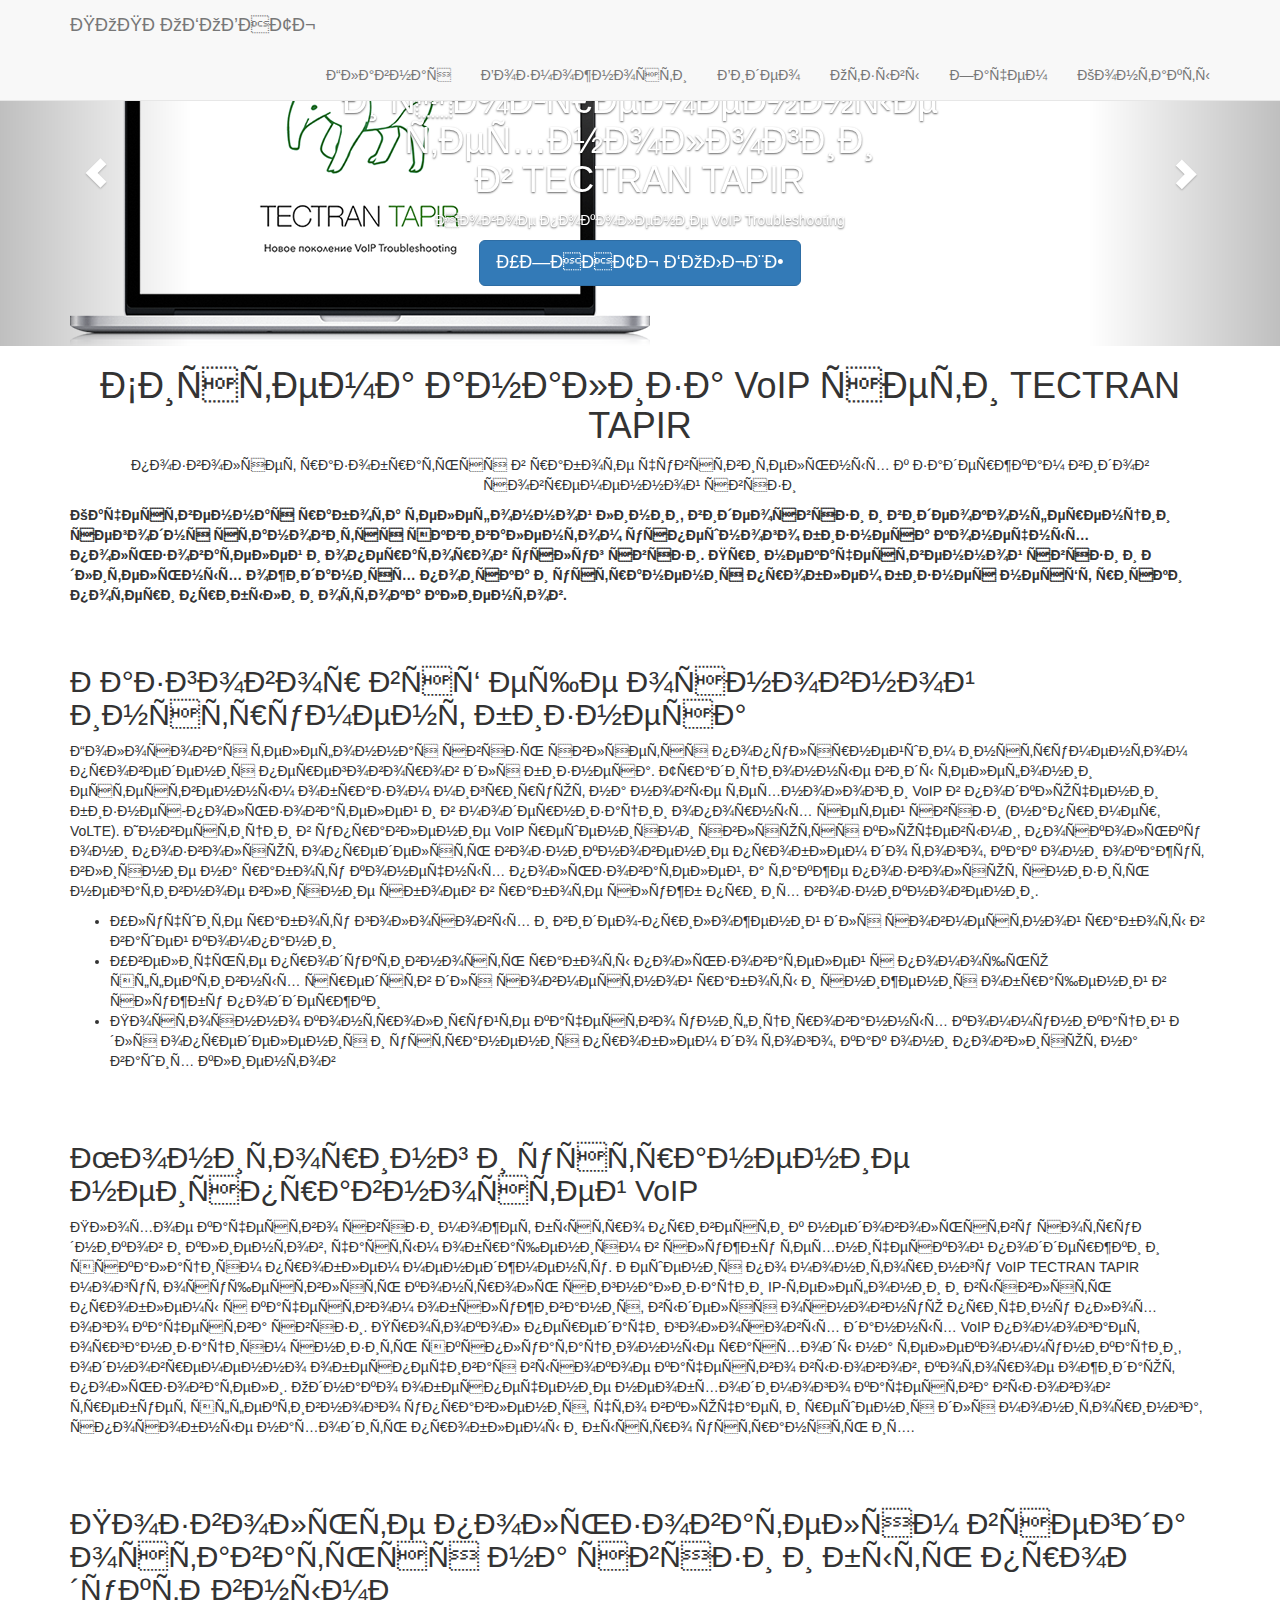
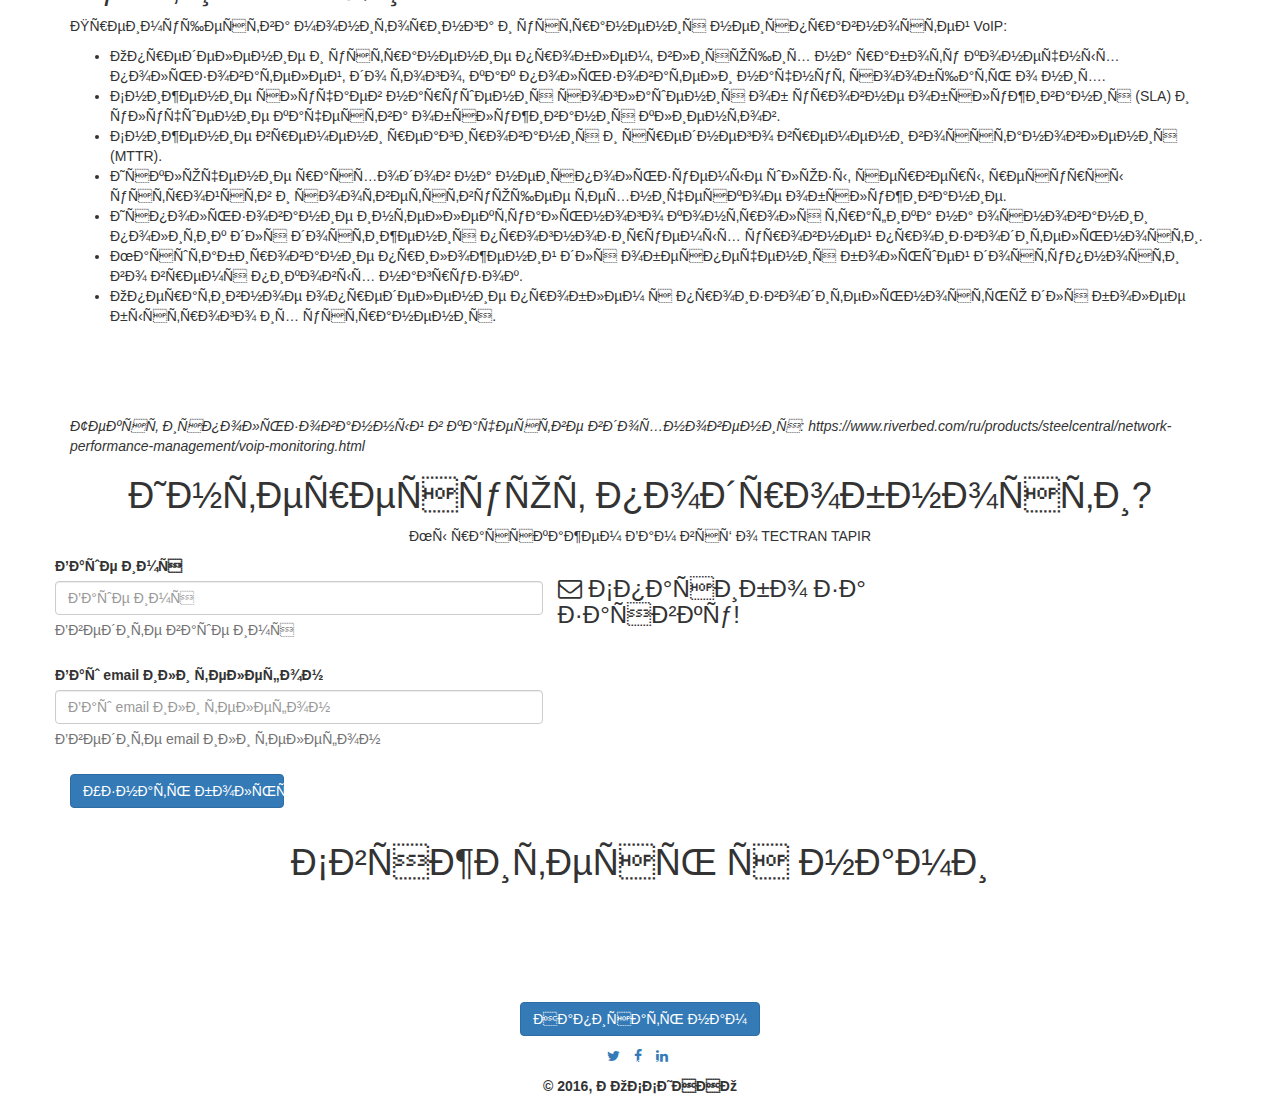
==== article.html @ 11886048 "move all" ====
<!DOCTYPE html>
<html lang="en">


<head>

<!-- Yandex.Metrika counter -->
<script type="text/javascript">
    (function (d, w, c) {
        (w[c] = w[c] || []).push(function() {
            try {
                w.yaCounter37443820 = new Ya.Metrika({
                    id:37443820,
                    clickmap:true,
                    trackLinks:true,
                    accurateTrackBounce:true,
                    webvisor:true
                });
            } catch(e) { }
        });

        var n = d.getElementsByTagName("script")[0],
            s = d.createElement("script"),
            f = function () { n.parentNode.insertBefore(s, n); };
        s.type = "text/javascript";
        s.async = true;
        s.src = "https://mc.yandex.ru/metrika/watch.js";

        if (w.opera == "[object Opera]") {
            d.addEventListener("DOMContentLoaded", f, false);
        } else { f(); }
    })(document, window, "yandex_metrika_callbacks");
</script>
<noscript><div><img src="https://mc.yandex.ru/watch/37443820" style="position:absolute; left:-9999px;" alt="" /></div></noscript>
<!-- /Yandex.Metrika counter -->



    <meta charset="utf-8">
    <meta http-equiv="X-UA-Compatible" content="IE=edge">
    <meta name="viewport" content="width=device-width, initial-scale=1">
    <meta name="description" content="">
    <meta name="author" content="">
    <!-- Add Your favicon here -->
    <!--<link rel="icon" href="img/favicon.ico">-->

    <title>TECTRAN TAPIR</title>

    <!-- Bootstrap core CSS -->
    <link href="css/bootstrap.min.css" rel="stylesheet">

    <!-- Animation CSS -->
    <link href="css/animate.min.css" rel="stylesheet">

    <link href="css/feedback-form.css" rel="stylesheet">

    <link href="font-awesome/css/font-awesome.min.css" rel="stylesheet">

    <!-- HTML5 shim and Respond.js for IE8 support of HTML5 elements and media queries -->
    <!--[if lt IE 9]>
    <script src="https://oss.maxcdn.com/html5shiv/3.7.2/html5shiv.min.js"></script>
    <script src="https://oss.maxcdn.com/respond/1.4.2/respond.min.js"></script>
    <![endif]-->

    <!-- Custom styles for this template -->
    <link href="css/style.css" rel="stylesheet">
</head>
<body id="page-top">
<div class="navbar-wrapper">
        <nav class="navbar navbar-default navbar-fixed-top" role="navigation">
            <div class="container">
                <div class="navbar-header page-scroll">
                    <button type="button" class="navbar-toggle collapsed" data-toggle="collapse" data-target="#navbar" aria-expanded="false" aria-controls="navbar">
                        <span class="sr-only">Toggle navigation</span>
                        <span class="icon-bar"></span>
                        <span class="icon-bar"></span>
                        <span class="icon-bar"></span>
                    </button>
                    <a class="navbar-brand" href="#contact">ПОПРОБОВАТЬ</a>
                </div>
                <div id="navbar" class="navbar-collapse collapse">
                    <ul class="nav navbar-nav navbar-right">
                        <li><a class="page-scroll" href="index.html#page-top">Главная</a></li>
                        <li><a class="page-scroll" href="index.html#features">Возможности</a></li>
                       <!--  <li><a class="page-scroll" href="#team">Команда</a></li> -->
                        <li><a class="page-scroll" href="index.html#vidos">Видео</a></li>
                        <li><a class="page-scroll" href="index.html#testimonials">Отзывы</a></li>
                       <li><a class="page-scroll" href="article.html">Зачем</a></li>
                        <li><a class="page-scroll" href="index.html#contact">Контакты</a></li>
                    </ul>
                </div>
            </div>
        </nav>
</div>
<div id="inSlider" class="carousel slide carousel-fade" data-ride="carousel">
    <ol class="carousel-indicators">
        <li data-target="#inSlider" data-slide-to="0" class="active"></li>
        <li data-target="#inSlider" data-slide-to="1"></li>
        <li data-target="#inSlider" data-slide-to="2"></li>
    </ol>
    <div class="carousel-inner" role="listbox">
        <div class="item active">
            <div class="container">
                <div class="carousel-caption">
                    <h1>Лучший опыт<br/>
                        и современные<br/>
                        технологии<br/>
                        в TECTRAN TAPIR</h1>
                    <p>Новое поколение VoIP Troubleshooting</p>
                    <p>
                        <a class="btn btn-lg btn-primary" href="files/TECTRANTAPIR_Description.pdf" role="button">УЗНАТЬ БОЛЬШЕ</a>
                        <a class="caption-link" href="files/TECTRANTAPIR_Description.pdf" role="button"></a>
                    </p>
                </div>
                <div class="carousel-image wow zoomIn">
                    <img src="img/tapir_screen.png" alt="laptop"/>
                </div>
            </div>
            <!-- Set background for slide in css -->
            <div class="header-back one"></div>

        </div>
        
        <div class="item">
            <div class="container">
                <div class="carousel-caption blank">
                    <h1>Интерфейс <br/> доставляющий <br/> удовольствие.</h1>
                    <p>Эстетическое удовольствие от работы с VoIP Troubleshooting</p>
                    <p><a class="btn btn-lg btn-primary" href="files/TECTRANTAPIR_Description.pdf" role="button">Узнать больше</a></p>
                </div>
                <div class="carousel-image wow zoomIn">
                    <img src="img/laptop.png" alt="laptop"/>
                </div>
            </div>
            <!-- Set background for slide in css -->
            <div class="header-back one"></div>
        </div>

        <div class="item">
            <div class="container">
                <div class="carousel-caption blank">
                    <h1>Невероятное <br/> быстродействие <br/>при любых объемах данных</h1>
                    <p></p>
                    <p><a class="btn btn-lg btn-primary" href="http://tectran-tapir.ru/?page_id=24" role="button">Узнать больше</a></p>
                </div>
                <div class="carousel-image wow zoomIn">
                    <img src="img/TAPIR_feature.png" alt="laptop"/>
                </div>
            </div>
            <!-- Set background for slide in css -->
            <div class="header-back one"></div>
        </div>
    <a class="left carousel-control" href="#inSlider" role="button" data-slide="prev">
        <span class="glyphicon glyphicon-chevron-left" aria-hidden="true"></span>
        <span class="sr-only">Назад</span>
    </a>
    <a class="right carousel-control" href="#inSlider" role="button" data-slide="next">
        <span class="glyphicon glyphicon-chevron-right" aria-hidden="true"></span>
        <span class="sr-only">Вперед</span>
    </a>
</div>


<section class="features">
    <div class="container">
        <div class="row">
            <div class="col-lg-12 text-center">
                <div class="navy-line"></div>
                <h1><span class="navy">Система анализа VoIP сети TECTRAN TAPIR</span></h1>
                <p>позволяет разобраться в работе чувствительных к задержкам видов современной связи</p>
            </div>
        </div>
        
        <strong>Качественная работа телефонной линии, видеосвязи и видеоконференции сегодня становится эквивалентом успешного бизнеса конечных пользователей и операторов услуг связи. При некачественной связи и длительных ожиданиях поиска и устранения проблем  бизнес несёт риски потери прибыли и оттока клиентов.</strong>
        <br><br><br>
        <h2>Разговор всё еще основной инструмент бизнеса </h2>
                <p>Голосовая телефонная связь является популярнейшим инструментом проведения переговоров для бизнеса. Традиционные виды телефонии естественным образом мигрируют на новые технологии VoIP в подключении бизнес-пользователей и в модернизации опорных сетей связи (например, VoLTE). Инвестиции в управление VoIP решениями являются ключевыми, поскольку они позволяют определять возникновение проблем до того, как они окажут влияние на работу конечных пользователей, а также позволяют снизить негативное влияние сбоев в работе служб при их возникновении.</p>
                <ul>
 					<li>Улучшите работу голосовых и видео-приложений для совместной работы в вашей компании</li>
 					<li>Увеличьте продуктивность работы пользователей с помощью эффективных средств для совместной работы и снижения обращений в службу поддержки</li>
 					<li>Постоянно контролируйте качество унифицированных коммуникаций для определения и устранения проблем до того, как они повлияют на ваших клиентов</li>
				</ul>
                
         <br><br>
         <h2>Мониторинг и устранение неисправностей VoIP </h2>
                <p>Плохое качество связи может быстро привести к недовольству сотрудников и клиентов,  частым обращениям в службу технической поддержки и эскалациям проблем менеджменту. Решения по мониторингу VoIP TECTRAN TAPIR могут осуществлять контроль сигнализации IP-телефонии и выявлять проблемы с качеством обслуживания, выделяя основную причину плохого качества связи.

Протокол передачи голосовых данных VoIP помогает организациям снизить эксплуатационные расходы на телекоммуникации, одновременно обеспечивая высокое качество вызовов, которое ожидают пользователи. Однако обеспечение необходимого качества вызовов требует эффективного управления, что включает и решения для мониторинга, способные находить проблемы и быстро устранять их.</p>  

		<br><br>
        <h2>Позвольте пользователям всегда оставаться на связи и быть продуктивными </h2>
                <p>Преимущества мониторинга и устранения неисправностей VoIP:</p>
                <ul>
 					<li>Определение и устранение проблем, влияющих на работу конечных пользователей, до того, как пользователи начнут сообщать о них.</li>
 					<li>Снижение случаев нарушения соглашения об уровне обслуживания (SLA) и улучшение качества обслуживания клиентов.</li>
 					<li>Снижение времени реагирования и среднего времени восстановления (MTTR).</li>
 					<li>Исключение расходов на неиспользуемые шлюзы, серверы, ресурсы устройств и соответствующее техническое обслуживание.</li>
 					<li>Использование интеллектуального контроля трафика на основании политик для достижения прогнозируемых уровней производительности.</li>
 					<li>Масштабирование приложений для обеспечения большей доступности во время пиковых нагрузок.</li>
 					<li>Оперативное определение проблем с производительностью для более быстрого их устранения.</li>
				</ul>      
        
<br><br><br><br>
<i>Текст использованный в качестве вдохновения: 
https://www.riverbed.com/ru/products/steelcentral/network-performance-management/voip-monitoring.html </i>
        
</section>        


<section id="contact" class="container services">
    <div class="row">
           <div class="col-lg-12 text-center">
                <div class="navy-line"></div>
                <h1>Интересуют подробности?</h1>
                 <p>Мы расскажем Вам всё о <span class="navy">TECTRAN TAPIR</span></p>
            <!--<div id="unisender-subscribe-form" data-url="https://cp.unisender.com/ru/v5/subscribe-form/view/5uezgxh17rqp788eazm511ojgbc5zhokrccaasby"></div>-->
<!--<script type="text/javascript" src="https://cp.unisender.com/v5/template-editor-new/js/app/preview/form/form-widget-loader.js"></script>-->
            
        </div>     
    </div>
    <div class="row feedback">
        <div class="col-md-5 center-block">
            <form class="form-horizontal feedback-form js-feedback-form flipInX">
                <div class="form-group floating-label-form-group">
                    <label>Ваше имя</label>
                    <input type="text" name="name" class="form-control" placeholder="Ваше имя">
                    <span class="help-block">Введите ваше имя</span>
                </div>
                <div class="form-group floating-label-form-group">
                    <label>Ваш email или телефон</label>
                    <input type="text" name="contacts" class="form-control" placeholder="Ваш email или телефон">
                    <span class="help-block">Введите email или телефон</span>
                </div>
                <div class="form-group submit-btn">
                    <div class="center-block col-md-6">
                        <button type="submit" class="col-md-12 btn btn-primary js-send-form-btn">Узнать больше</button>
                    </div>
                </div>
            </form>
        </div>
        <div class="col-md-5 feedback-thx center-block">
            <h3>
                <span class="bigicon fa fa-envelope-o"></span>
                Спасибо за заявку!
            </h3>
        </div>
    </div>
</section>




<section class="gray-section contact">
    <div class="container text-center">
        <div class="row m-b-lg">
            <div class="col-lg-12 text-center">
                <div class="navy-line"></div>
                <h1>Свяжитесь с нами</h1>
                <!-- <p>Donec sed odio dui. Etiam porta sem malesuada magna mollis euismod.</p> -->
            </div>
        </div>
        <div class="row m-b-lg">
             <div class="col-lg-12 text-center wow zoomIn">
                <address>
                    <strong><span class="navy">ООО "РОССИННО"</span></strong><br/>
                    191186, Санкт-Петербург<br/>
                    наб. р. Мойки, 61<br/>
                    <abbr title="Phone">T:</abbr> (812) 309 98 85
                </address>
            </div>
            <div class="col-lg-4">
                <p class="text-color">
                    <!-- Consectetur adipisicing elit. Aut eaque, totam corporis laboriosam veritatis quis ad perspiciatis, totam corporis laboriosam veritatis, consectetur adipisicing elit quos non quis ad perspiciatis, totam corporis ea, -->
                </p>
            </div>
        </div>
        <div class="row">
            <div class="col-lg-12 text-center">
                <a href="mailto:welcome@saymon.info" class="btn btn-primary">Написать нам</a>
                <p class="m-t-sm">
                    <!-- Or follow us on social platform -->
                </p>
                <ul class="list-inline social-icon">
                    <li><a href="https://twitter.com/SaymonSupport"><i class="fa fa-twitter"></i></a>
                    </li>
                    <li><a href="https://www.facebook.com/saymonsupport/"><i class="fa fa-facebook"></i></a>
                    </li>
                    <li><a href="https://www.linkedin.com/company/saymon"><i class="fa fa-linkedin"></i></a>
                    </li>
                </ul>
            </div>
        </div>
        <div class="row">
            <div class="col-lg-8 col-lg-offset-2 text-center m-t-lg m-b-lg">
                <p><strong>&copy; 2016, РОССИННО</strong><br/><!--  consectetur adipisicing elit. Aut eaque, laboriosam veritatis, quos non quis ad perspiciatis, totam corporis ea, alias ut unde.</p> -->
            </div>
        </div>
    </div>
</section>

<script src="js/jquery-2.1.1.js"></script>
<script src="js/pace.min.js"></script>
<script src="js/bootstrap.min.js"></script>
<script src="js/classie.js"></script>
<script src="js/cbpAnimatedHeader.js"></script>
<script src="js/wow.min.js"></script>
<script src="js/inspinia.js"></script>
<script src="js/feedback-form.js"></script>
</body>


</html>
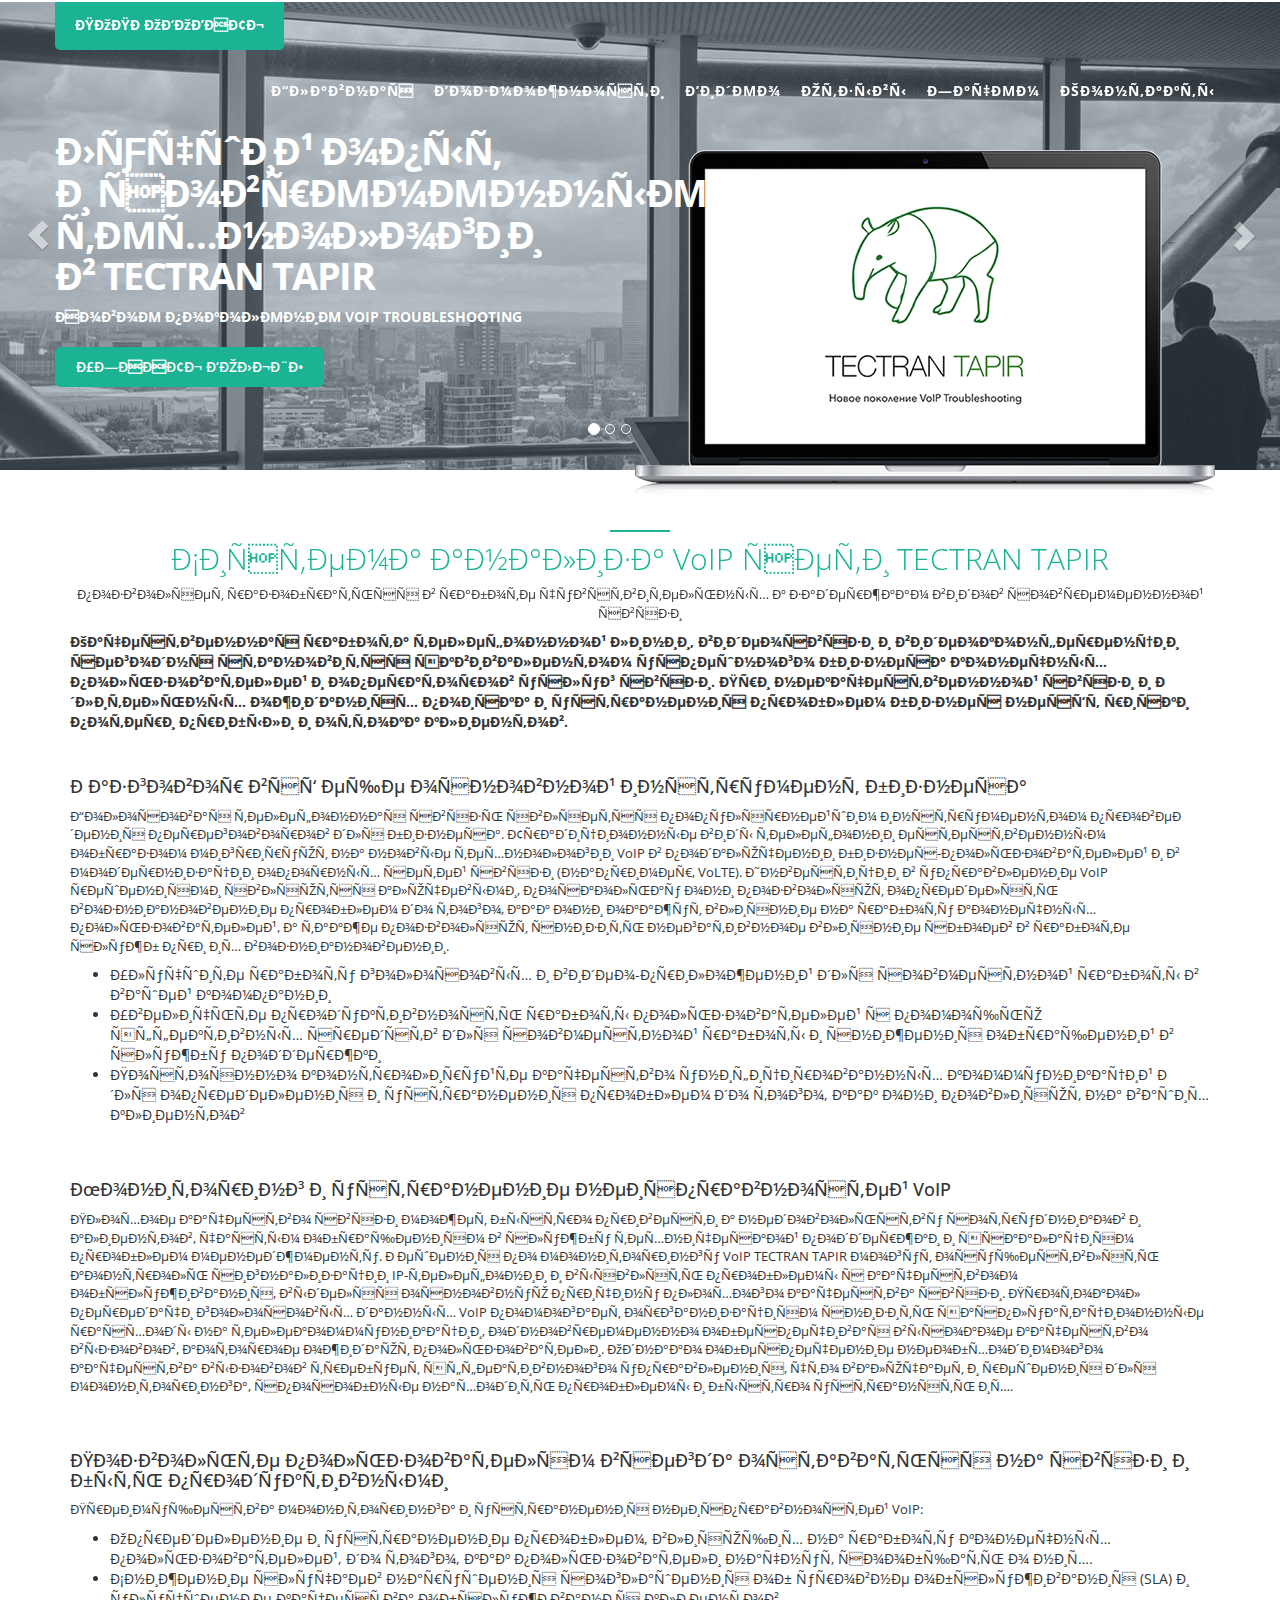
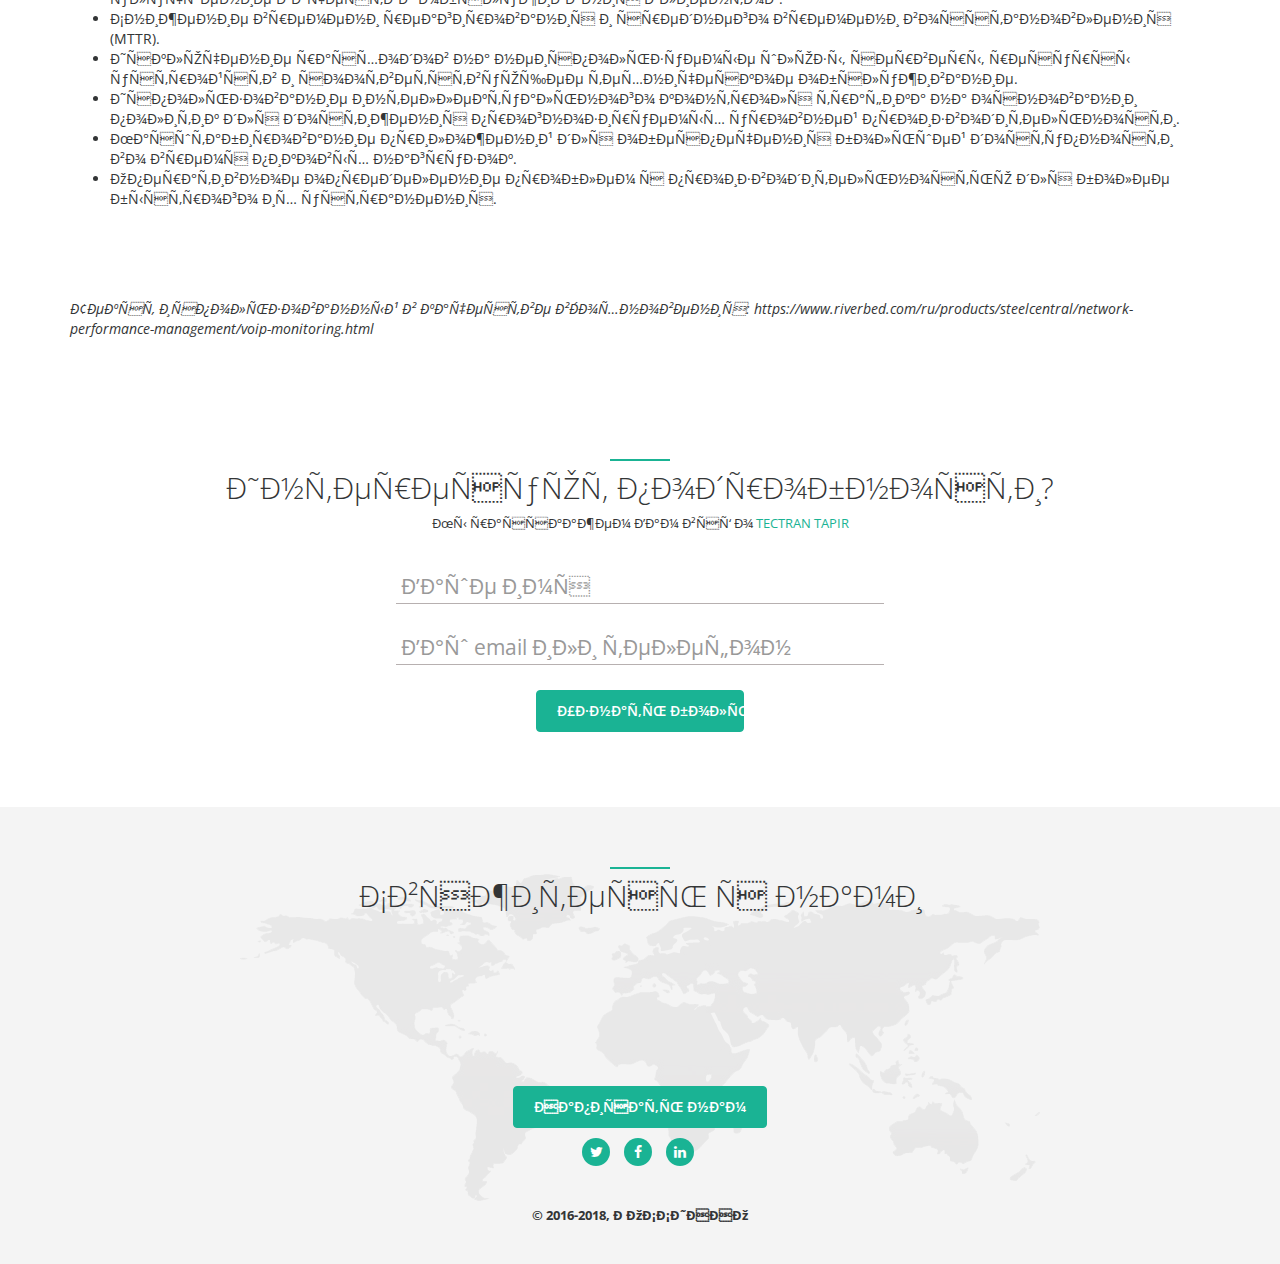
==== commit 9a05669b: "2018)" ====
--- a/article.html
+++ b/article.html
@@ -292,7 +292,7 @@
         </div>
         <div class="row">
             <div class="col-lg-8 col-lg-offset-2 text-center m-t-lg m-b-lg">
-                <p><strong>&copy; 2016, РОССИННО</strong><br/><!--  consectetur adipisicing elit. Aut eaque, laboriosam veritatis, quos non quis ad perspiciatis, totam corporis ea, alias ut unde.</p> -->
+                <p><strong>&copy; 2016-2018, РОССИННО</strong><br/><!--  consectetur adipisicing elit. Aut eaque, laboriosam veritatis, quos non quis ad perspiciatis, totam corporis ea, alias ut unde.</p> -->
             </div>
         </div>
     </div>
--- a/css/feedback-form.css
+++ b/css/feedback-form.css
@@ -0,0 +1,203 @@
+/** Feedback */
+.feedback .help-block {
+    display: none;
+}
+
+.center-block {
+    float: none;
+    margin: 0 auto;
+}
+
+.feedback-thx {
+    display: none;
+    text-align: center;
+}
+
+.feedback-thx span {
+    vertical-align: middle;
+}
+
+.flipInX {
+    -webkit-backface-visibility: visible !important;
+    backface-visibility: visible !important;
+    -webkit-animation-name: flipInX;
+    animation-name: flipInX;
+    -webkit-animation-duration: 1s;
+    animation-duration: 1s;
+    -webkit-animation-fill-mode: both;
+    animation-fill-mode: both;
+}
+
+@-webkit-keyframes flipInX {
+    0% {
+        -webkit-transform: perspective(400px) rotate3d(1, 0, 0, 90deg);
+        transform: perspective(400px) rotate3d(1, 0, 0, 90deg);
+        -webkit-transition-timing-function: ease-in;
+        transition-timing-function: ease-in;
+        opacity: 0;
+    }
+    40% {
+        -webkit-transform: perspective(400px) rotate3d(1, 0, 0, -20deg);
+        transform: perspective(400px) rotate3d(1, 0, 0, -20deg);
+        -webkit-transition-timing-function: ease-in;
+        transition-timing-function: ease-in;
+    }
+    60% {
+        -webkit-transform: perspective(400px) rotate3d(1, 0, 0, 10deg);
+        transform: perspective(400px) rotate3d(1, 0, 0, 10deg);
+        opacity: 1;
+    }
+    80% {
+        -webkit-transform: perspective(400px) rotate3d(1, 0, 0, -5deg);
+        transform: perspective(400px) rotate3d(1, 0, 0, -5deg);
+    }
+    100% {
+        -webkit-transform: perspective(400px);
+        transform: perspective(400px);
+    }
+}
+
+@keyframes flipInX {
+    0% {
+        -webkit-transform: perspective(400px) rotate3d(1, 0, 0, 90deg);
+        transform: perspective(400px) rotate3d(1, 0, 0, 90deg);
+        -webkit-transition-timing-function: ease-in;
+        transition-timing-function: ease-in;
+        opacity: 0;
+    }
+    40% {
+        -webkit-transform: perspective(400px) rotate3d(1, 0, 0, -20deg);
+        transform: perspective(400px) rotate3d(1, 0, 0, -20deg);
+        -webkit-transition-timing-function: ease-in;
+        transition-timing-function: ease-in;
+    }
+    60% {
+        -webkit-transform: perspective(400px) rotate3d(1, 0, 0, 10deg);
+        transform: perspective(400px) rotate3d(1, 0, 0, 10deg);
+        opacity: 1;
+    }
+    80% {
+        -webkit-transform: perspective(400px) rotate3d(1, 0, 0, -5deg);
+        transform: perspective(400px) rotate3d(1, 0, 0, -5deg);
+    }
+    100% {
+        -webkit-transform: perspective(400px);
+        transform: perspective(400px);
+    }
+}
+
+.flipOutX {
+    -webkit-animation-name: flipOutX;
+    animation-name: flipOutX;
+    -webkit-animation-duration: .75s;
+    animation-duration: .75s;
+    -webkit-backface-visibility: visible !important;
+    backface-visibility: visible !important;
+    -webkit-animation-duration: 1s;
+    animation-duration: 1s;
+    -webkit-animation-fill-mode: both;
+    animation-fill-mode: both;
+}
+
+@-webkit-keyframes flipOutX {
+    0% {
+        -webkit-transform: perspective(400px);
+        transform: perspective(400px);
+    }
+    30% {
+        -webkit-transform: perspective(400px) rotate3d(1, 0, 0, -20deg);
+        transform: perspective(400px) rotate3d(1, 0, 0, -20deg);
+        opacity: 1;
+    }
+    100% {
+        -webkit-transform: perspective(400px) rotate3d(1, 0, 0, 90deg);
+        transform: perspective(400px) rotate3d(1, 0, 0, 90deg);
+        opacity: 0;
+    }
+}
+
+@keyframes flipOutX {
+    0% {
+        -webkit-transform: perspective(400px);
+        transform: perspective(400px);
+    }
+    30% {
+        -webkit-transform: perspective(400px) rotate3d(1, 0, 0, -20deg);
+        transform: perspective(400px) rotate3d(1, 0, 0, -20deg);
+        opacity: 1;
+    }
+    100% {
+        -webkit-transform: perspective(400px) rotate3d(1, 0, 0, 90deg);
+        transform: perspective(400px) rotate3d(1, 0, 0, 90deg);
+        opacity: 0;
+    }
+}
+
+.floating-label-form-group {
+    position: relative;
+    margin-bottom: 0;
+    padding-bottom: .5em;
+    border-bottom: 1px solid #B7B0B0;
+}
+
+.floating-label-form-group input,
+.floating-label-form-group textarea {
+    z-index: 1;
+    position: relative;
+    padding-right: 0;
+    padding-left: 0;
+    border: 0;
+    border-radius: 0;
+    font-size: 1.5em;
+    background: 0 0;
+    box-shadow: none!important;
+    resize: none;
+}
+
+.floating-label-form-group label {
+    display: block;
+    z-index: 0;
+    position: relative;
+    top: 2em;
+    margin: 0;
+    font-size: .85em;
+    line-height: 1.764705882em;
+    vertical-align: middle;
+    vertical-align: baseline;
+    opacity: 0;
+    -webkit-transition: top .3s ease,opacity .3s ease;
+    -moz-transition: top .3s ease,opacity .3s ease;
+    -ms-transition: top .3s ease,opacity .3s ease;
+    transition: top .3s ease,opacity .3s ease;
+}
+
+.floating-label-form-group::not(:first-child) {
+    padding-left: 14px;
+    border-left: 1px solid #eee;
+}
+
+.floating-label-form-group-with-value label {
+    top: 0;
+    opacity: 1;
+}
+
+.floating-label-form-group-with-focus label {
+    color: #18bc9c;
+}
+
+.feedback form .row:first-child .floating-label-form-group {
+    border-top: 1px solid #eee;
+}
+
+.feedback-form .form-group {
+    margin-top: 5px;
+    padding: 0 5px;
+}
+
+.feedback-form .submit-btn {
+    margin-top: 25px;
+}
+
+.feedback .bigicon {
+    font-size: 3em;
+}--- a/css/style.css
+++ b/css/style.css
@@ -0,0 +1,772 @@
+@import url("http://fonts.googleapis.com/css?family=Open+Sans:300,400,600,700&amp;lang=en");
+/*
+ *
+ *   INSPINIA Landing Page - Responsive Admin Theme
+ *   Copyright 2014 Webapplayers.com
+ *
+*/
+/* GLOBAL STYLES
+-------------------------------------------------- */
+body {
+  color: #333536;
+  font-family: 'Open Sans', helvetica, arial, sans-serif;
+}
+span.navy {
+  color: #1ab394;
+}
+p.text-color {
+  color: #333536;
+}
+a.navy-link {
+  color: #1ab394;
+  text-decoration: none;
+}
+a.navy-link:hover {
+  color: #17a185;
+}
+section p {
+  color: #333536;
+  font-size: 13px;
+}
+address {
+  font-size: 13px;
+}
+h1 {
+  margin-top: 10px;
+  font-size: 30px;
+  font-weight: 200;
+}
+.navy-line {
+  width: 60px;
+  height: 1px;
+  margin: 60px auto 0;
+  border-bottom: 2px solid #1ab394;
+}
+/* CUSTOMIZE THE NAVBAR
+-------------------------------------------------- */
+.navbar-wrapper {
+  position: absolute;
+  top: 0;
+  right: 0;
+  left: 0;
+  z-index: 20;
+}
+/* Flip around the padding for proper display in narrow viewports */
+.navbar-wrapper > .container {
+  padding-right: 0;
+  padding-left: 0;
+}
+.navbar-wrapper .navbar {
+  padding-right: 15px;
+  padding-left: 15px;
+}
+.navbar-default.navbar-scroll {
+  background-color: #fff;
+  border-color: #fff;
+  padding: 15px 0;
+}
+.navbar-default {
+  background-color: transparent;
+  border-color: transparent;
+  transition: all 0.3s ease-in-out 0s;
+}
+.navbar-default .nav li a {
+  color: #fff;
+  font-family: 'Open Sans', helvetica, arial, sans-serif;
+  font-weight: 700;
+  letter-spacing: 1px;
+  text-transform: uppercase;
+}
+.navbar-nav > li > a {
+  padding-top: 25px;
+  border-top: 6px solid transparent;
+}
+.navbar-default .navbar-nav > .active > a,
+.navbar-default .navbar-nav > .active > a:hover {
+  background: transparent;
+  color: #fff;
+  border-top: 6px solid #1ab394;
+}
+.navbar-default .navbar-nav > li > a:hover {
+  color: #1ab394;
+}
+.navbar-default .navbar-nav > .active > a:focus {
+  background: transparent;
+  color: #fff;
+}
+.navbar-default.navbar-scroll .navbar-nav > .active > a:focus {
+  background: transparent;
+  color: inherit;
+}
+.navbar-default .navbar-brand:hover,
+.navbar-default .navbar-brand:focus {
+  background: #17a185;
+  color: #fff;
+}
+.navbar-default .navbar-brand {
+  color: #fff;
+  height: auto;
+  display: block;
+  font-size: 14px;
+  background: #1ab394;
+  padding: 15px 20px 15px 20px;
+  border-radius: 0 0px 5px 5px;
+  font-weight: 700;
+  transition: all 0.3s ease-in-out 0s;
+}
+.navbar-scroll.navbar-default .nav li a {
+  color: #676a6c;
+}
+.navbar-scroll.navbar-default .nav li a:hover {
+  color: #1ab394;
+}
+.navbar-wrapper .navbar.navbar-scroll {
+  padding-top: 0;
+  padding-bottom: 5px;
+  border-bottom: 1px solid #e7eaec;
+  border-radius: 0;
+}
+.nav > li > a {
+  padding: 25px 10px 15px 10px;
+}
+.navbar-scroll .navbar-nav > li > a {
+  padding: 20px 10px;
+}
+.navbar.navbar-scroll .navbar-brand {
+  margin-top: 15px;
+  border-radius: 5px;
+  font-size: 12px;
+  padding: 10px;
+  height: auto;
+}
+/* BACKGROUNDS SLIDER
+-------------------------------------------------- */
+.header-back {
+  height: 470px;
+  width: 100%;
+}
+.header-back.one {
+  background: url('../img/header_one.jpg') 50% 0 no-repeat;
+}
+.header-back.two {
+  background: url('../img/header_two.jpg') 50% 0 no-repeat;
+}
+/* CUSTOMIZE THE CAROUSEL
+-------------------------------------------------- */
+/* Carousel base class */
+.carousel {
+  height: 470px;
+}
+/* Since positioning the image, we need to help out the caption */
+.carousel-caption {
+  z-index: 10;
+}
+/* Declare heights because of positioning of img element */
+.carousel .item {
+  height: 470px;
+  background-color: #777;
+}
+.carousel-inner > .item > img {
+  position: absolute;
+  top: 0;
+  left: 0;
+  min-width: 100%;
+  height: 470px;
+}
+.carousel-fade .carousel-inner .item {
+  opacity: 0;
+  -webkit-transition-property: opacity;
+  transition-property: opacity;
+}
+.carousel-fade .carousel-inner .active {
+  opacity: 1;
+}
+.carousel-fade .carousel-inner .active.left,
+.carousel-fade .carousel-inner .active.right {
+  left: 0;
+  opacity: 0;
+  z-index: 1;
+}
+.carousel-fade .carousel-inner .next.left,
+.carousel-fade .carousel-inner .prev.right {
+  opacity: 1;
+}
+.carousel-fade .carousel-control {
+  z-index: 2;
+}
+.carousel-control.left,
+.carousel-control.right {
+  background: none;
+}
+.carousel-control {
+  width: 6%;
+}
+.carousel-inner .container {
+  position: relative;
+}
+.carousel-inner {
+  overflow: visible;
+}
+.carousel-caption {
+  position: absolute;
+  top: 100px;
+  left: 0;
+  bottom: auto;
+  right: auto;
+  text-align: left;
+}
+.carousel-caption {
+  position: absolute;
+  top: 100px;
+  left: 0;
+  bottom: auto;
+  right: auto;
+  text-align: left;
+}
+.carousel-caption.blank {
+  top: 140px;
+}
+.carousel-image {
+  position: absolute;
+  right: 10px;
+  top: 150px;
+}
+.carousel-indicators {
+  padding-right: 60px;
+}
+.carousel-caption h1 {
+  font-weight: 700;
+  font-size: 38px;
+  text-transform: uppercase;
+  text-shadow: none;
+  letter-spacing: -1.5px;
+}
+.carousel-caption p {
+  font-weight: 700;
+  text-transform: uppercase;
+  text-shadow: none;
+}
+.caption-link {
+  color: #fff;
+  margin-left: 10px;
+  text-transform: capitalize;
+  font-weight: 400;
+}
+.caption-link:hover {
+  text-decoration: none;
+  color: inherit;
+}
+/* Sections
+------------------------- */
+.services {
+  padding-top: 60px;
+}
+.services h2 {
+  font-size: 20px;
+  letter-spacing: -1px;
+  font-weight: 600;
+  text-transform: uppercase;
+}
+.features-block {
+  margin-top: 40px;
+}
+.features-text {
+  margin-top: 40px;
+}
+.features small {
+  color: #ffffff;
+}
+.features h2 {
+  font-size: 18px;
+  margin-top: 5px;
+}
+.features-text-alone {
+  margin: 40px 0;
+}
+.features-text-alone h1 {
+  font-weight: 200;
+}
+.features-icon {
+  color: #1ab394;
+  font-size: 40px;
+}
+.navy-section {
+  margin-top: 60px;
+  background: #1ab394;
+  color: #fff;
+  padding: 20px 0;
+}
+.gray-section {
+  background: #f4f4f4;
+  margin-top: 60px;
+}
+.team-member {
+  text-align: center;
+}
+.team-member img {
+  margin: auto;
+}
+.social-icon a {
+  background: #1ab394;
+  color: #fff;
+  padding: 4px 8px;
+  height: 28px;
+  width: 28px;
+  display: block;
+  border-radius: 50px;
+}
+.social-icon a:hover {
+  background: #17a185;
+}
+.img-small {
+  height: 88px;
+  width: 88px;
+}
+.pricing-plan {
+  margin: 20px 30px 0 30px;
+  border-radius: 4px;
+}
+.pricing-plan.selected {
+  transform: scale(1.1);
+  background: #f4f4f4 ;
+}
+.pricing-plan li {
+  padding: 10px 16px;
+  border-top: 1px solid #e7eaec;
+  text-align: center;
+  color: #aeaeae;
+}
+.pricing-plan .pricing-price span {
+  font-weight: 700;
+  color: #1ab394;
+}
+li.pricing-desc {
+  font-size: 13px;
+  border-top: none;
+  padding: 20px 16px ;
+}
+li.pricing-title {
+  background: #1ab394;
+  color: #fff;
+  padding: 10px;
+  border-radius: 4px 4px 0 0;
+  font-size: 22px;
+  font-weight: 600;
+}
+.testimonials {
+  padding-top: 40px;
+  padding-bottom: 60px;
+  background-color: #1ab394;
+  background-image: url('../img/avatar_all.png');
+}
+.big-icon {
+  font-size: 56px;
+}
+.features .big-icon {
+  color: #1ab394;
+}
+.contact {
+  background-image: url('../img/word_map.png');
+  background-position: 50% 50%;
+  background-repeat: no-repeat;
+  margin-top: 60px;
+}
+/* Buttons - only primary custom button
+------------------------- */
+.btn-primary.btn-outline:hover,
+.btn-success.btn-outline:hover,
+.btn-info.btn-outline:hover,
+.btn-warning.btn-outline:hover,
+.btn-danger.btn-outline:hover {
+  color: #fff;
+}
+.btn-primary {
+  background-color: #1ab394;
+  border-color: #1ab394;
+  color: #FFFFFF;
+  font-size: 14px;
+  padding: 10px 20px;
+  font-weight: 600;
+}
+.btn-primary:hover,
+.btn-primary:focus,
+.btn-primary:active,
+.btn-primary.active,
+.open .dropdown-toggle.btn-primary {
+  background-color: #18a689;
+  border-color: #18a689;
+  color: #FFFFFF;
+}
+.btn-primary:active,
+.btn-primary.active,
+.open .dropdown-toggle.btn-primary {
+  background-image: none;
+}
+.btn-primary.disabled,
+.btn-primary.disabled:hover,
+.btn-primary.disabled:focus,
+.btn-primary.disabled:active,
+.btn-primary.disabled.active,
+.btn-primary[disabled],
+.btn-primary[disabled]:hover,
+.btn-primary[disabled]:focus,
+.btn-primary[disabled]:active,
+.btn-primary.active[disabled],
+fieldset[disabled] .btn-primary,
+fieldset[disabled] .btn-primary:hover,
+fieldset[disabled] .btn-primary:focus,
+fieldset[disabled] .btn-primary:active,
+fieldset[disabled] .btn-primary.active {
+  background-color: #1dc5a3;
+  border-color: #1dc5a3;
+}
+/* RESPONSIVE CSS
+-------------------------------------------------- */
+@media (min-width: 768px) {
+  /* Navbar positioning foo */
+  .navbar-wrapper {
+    margin-top: 20px;
+  }
+  .navbar-wrapper .container {
+    padding-right: 15px;
+    padding-left: 15px;
+  }
+  .navbar-wrapper .navbar {
+    padding-right: 0;
+    padding-left: 0;
+  }
+  /* The navbar becomes detached from the top, so we round the corners */
+  .navbar-wrapper .navbar {
+    border-radius: 4px;
+  }
+  /* Bump up size of carousel content */
+  .carousel-caption p {
+    margin-bottom: 20px;
+    font-size: 14px;
+    line-height: 1.4;
+  }
+  .featurette-heading {
+    font-size: 50px;
+  }
+}
+@media (max-width: 992px) {
+  .carousel-image {
+    display: none;
+  }
+}
+@media (max-width: 768px) {
+  .carousel-caption,
+  .carousel-caption.blank {
+    left: 5%;
+    top: 80px;
+  }
+  .carousel-caption h1 {
+    font-size: 28px;
+  }
+  .navbar.navbar-scroll .navbar-brand {
+    margin-top: 6px;
+  }
+  .navbar-default {
+    background-color: #fff;
+    border-color: #fff;
+    padding: 15px 0;
+  }
+  .navbar-default .navbar-nav > .active > a:focus {
+    background: transparent;
+    color: inherit;
+  }
+  .navbar-default .nav li a {
+    color: #676a6c;
+  }
+  .navbar-default .nav li a:hover {
+    color: #1ab394;
+  }
+  .navbar-wrapper .navbar {
+    padding-top: 0;
+    padding-bottom: 5px;
+    border-bottom: 1px solid #e7eaec;
+    border-radius: 0;
+  }
+  .nav > li > a {
+    padding: 25px 10px 15px 10px;
+  }
+  .navbar-nav > li > a {
+    padding: 20px 10px;
+  }
+  .navbar .navbar-brand {
+    margin-top: 6px;
+    border-radius: 5px;
+    font-size: 12px;
+    padding: 10px;
+    height: auto;
+  }
+  .navbar-wrapper .navbar {
+    padding-left: 15px;
+    padding-right: 5px;
+  }
+  .navbar-default .navbar-nav > .active > a,
+  .navbar-default .navbar-nav > .active > a:hover {
+    color: inherit;
+  }
+  .carousel-control {
+    display: none;
+  }
+}
+@media (min-width: 992px) {
+  .featurette-heading {
+    margin-top: 120px;
+  }
+}
+/* MARGINS & PADDINGS
+-------------------------------------------------- */
+.p-xxs {
+  padding: 5px;
+}
+.p-xs {
+  padding: 10px;
+}
+.p-sm {
+  padding: 15px;
+}
+.p-m {
+  padding: 20px;
+}
+.p-md {
+  padding: 25px;
+}
+.p-lg {
+  padding: 30px;
+}
+.p-xl {
+  padding: 40px;
+}
+.m-xxs {
+  margin: 2px 4px;
+}
+.m-xs {
+  margin: 5px;
+}
+.m-sm {
+  margin: 10px;
+}
+.m {
+  margin: 15px;
+}
+.m-md {
+  margin: 20px;
+}
+.m-lg {
+  margin: 30px;
+}
+.m-xl {
+  margin: 50px;
+}
+.m-n {
+  margin: 0 !important;
+}
+.m-l-none {
+  margin-left: 0;
+}
+.m-l-xs {
+  margin-left: 5px;
+}
+.m-l-sm {
+  margin-left: 10px;
+}
+.m-l {
+  margin-left: 15px;
+}
+.m-l-md {
+  margin-left: 20px;
+}
+.m-l-lg {
+  margin-left: 30px;
+}
+.m-l-xl {
+  margin-left: 40px;
+}
+.m-l-n-xxs {
+  margin-left: -1px;
+}
+.m-l-n-xs {
+  margin-left: -5px;
+}
+.m-l-n-sm {
+  margin-left: -10px;
+}
+.m-l-n {
+  margin-left: -15px;
+}
+.m-l-n-md {
+  margin-left: -20px;
+}
+.m-l-n-lg {
+  margin-left: -30px;
+}
+.m-l-n-xl {
+  margin-left: -40px;
+}
+.m-t-none {
+  margin-top: 0;
+}
+.m-t-xxs {
+  margin-top: 1px;
+}
+.m-t-xs {
+  margin-top: 5px;
+}
+.m-t-sm {
+  margin-top: 10px;
+}
+.m-t {
+  margin-top: 15px;
+}
+.m-t-md {
+  margin-top: 20px;
+}
+.m-t-lg {
+  margin-top: 30px;
+}
+.m-t-xl {
+  margin-top: 40px;
+}
+.m-t-n-xxs {
+  margin-top: -1px;
+}
+.m-t-n-xs {
+  margin-top: -5px;
+}
+.m-t-n-sm {
+  margin-top: -10px;
+}
+.m-t-n {
+  margin-top: -15px;
+}
+.m-t-n-md {
+  margin-top: -20px;
+}
+.m-t-n-lg {
+  margin-top: -30px;
+}
+.m-t-n-xl {
+  margin-top: -40px;
+}
+.m-r-none {
+  margin-right: 0;
+}
+.m-r-xxs {
+  margin-right: 1px;
+}
+.m-r-xs {
+  margin-right: 5px;
+}
+.m-r-sm {
+  margin-right: 10px;
+}
+.m-r {
+  margin-right: 15px;
+}
+.m-r-md {
+  margin-right: 20px;
+}
+.m-r-lg {
+  margin-right: 30px;
+}
+.m-r-xl {
+  margin-right: 40px;
+}
+.m-r-n-xxs {
+  margin-right: -1px;
+}
+.m-r-n-xs {
+  margin-right: -5px;
+}
+.m-r-n-sm {
+  margin-right: -10px;
+}
+.m-r-n {
+  margin-right: -15px;
+}
+.m-r-n-md {
+  margin-right: -20px;
+}
+.m-r-n-lg {
+  margin-right: -30px;
+}
+.m-r-n-xl {
+  margin-right: -40px;
+}
+.m-b-none {
+  margin-bottom: 0;
+}
+.m-b-xxs {
+  margin-bottom: 1px;
+}
+.m-b-xs {
+  margin-bottom: 5px;
+}
+.m-b-sm {
+  margin-bottom: 10px;
+}
+.m-b {
+  margin-bottom: 15px;
+}
+.m-b-md {
+  margin-bottom: 20px;
+}
+.m-b-lg {
+  margin-bottom: 30px;
+}
+.m-b-xl {
+  margin-bottom: 40px;
+}
+.m-b-n-xxs {
+  margin-bottom: -1px;
+}
+.m-b-n-xs {
+  margin-bottom: -5px;
+}
+.m-b-n-sm {
+  margin-bottom: -10px;
+}
+.m-b-n {
+  margin-bottom: -15px;
+}
+.m-b-n-md {
+  margin-bottom: -20px;
+}
+.m-b-n-lg {
+  margin-bottom: -30px;
+}
+.m-b-n-xl {
+  margin-bottom: -40px;
+}
+.space-15 {
+  margin: 15px 0;
+}
+.space-20 {
+  margin: 20px 0;
+}
+.space-25 {
+  margin: 25px 0;
+}
+.space-30 {
+  margin: 30px 0;
+}
+/* PACE PLUGIN
+-------------------------------------------------- */
+.pace .pace-progress {
+  background: #fff;
+  position: fixed;
+  z-index: 2000;
+  top: 0;
+  left: 0;
+  height: 2px;
+  -webkit-transition: width 1s;
+  -moz-transition: width 1s;
+  -o-transition: width 1s;
+  transition: width 1s;
+}
+.pace-inactive {
+  display: none;
+}
